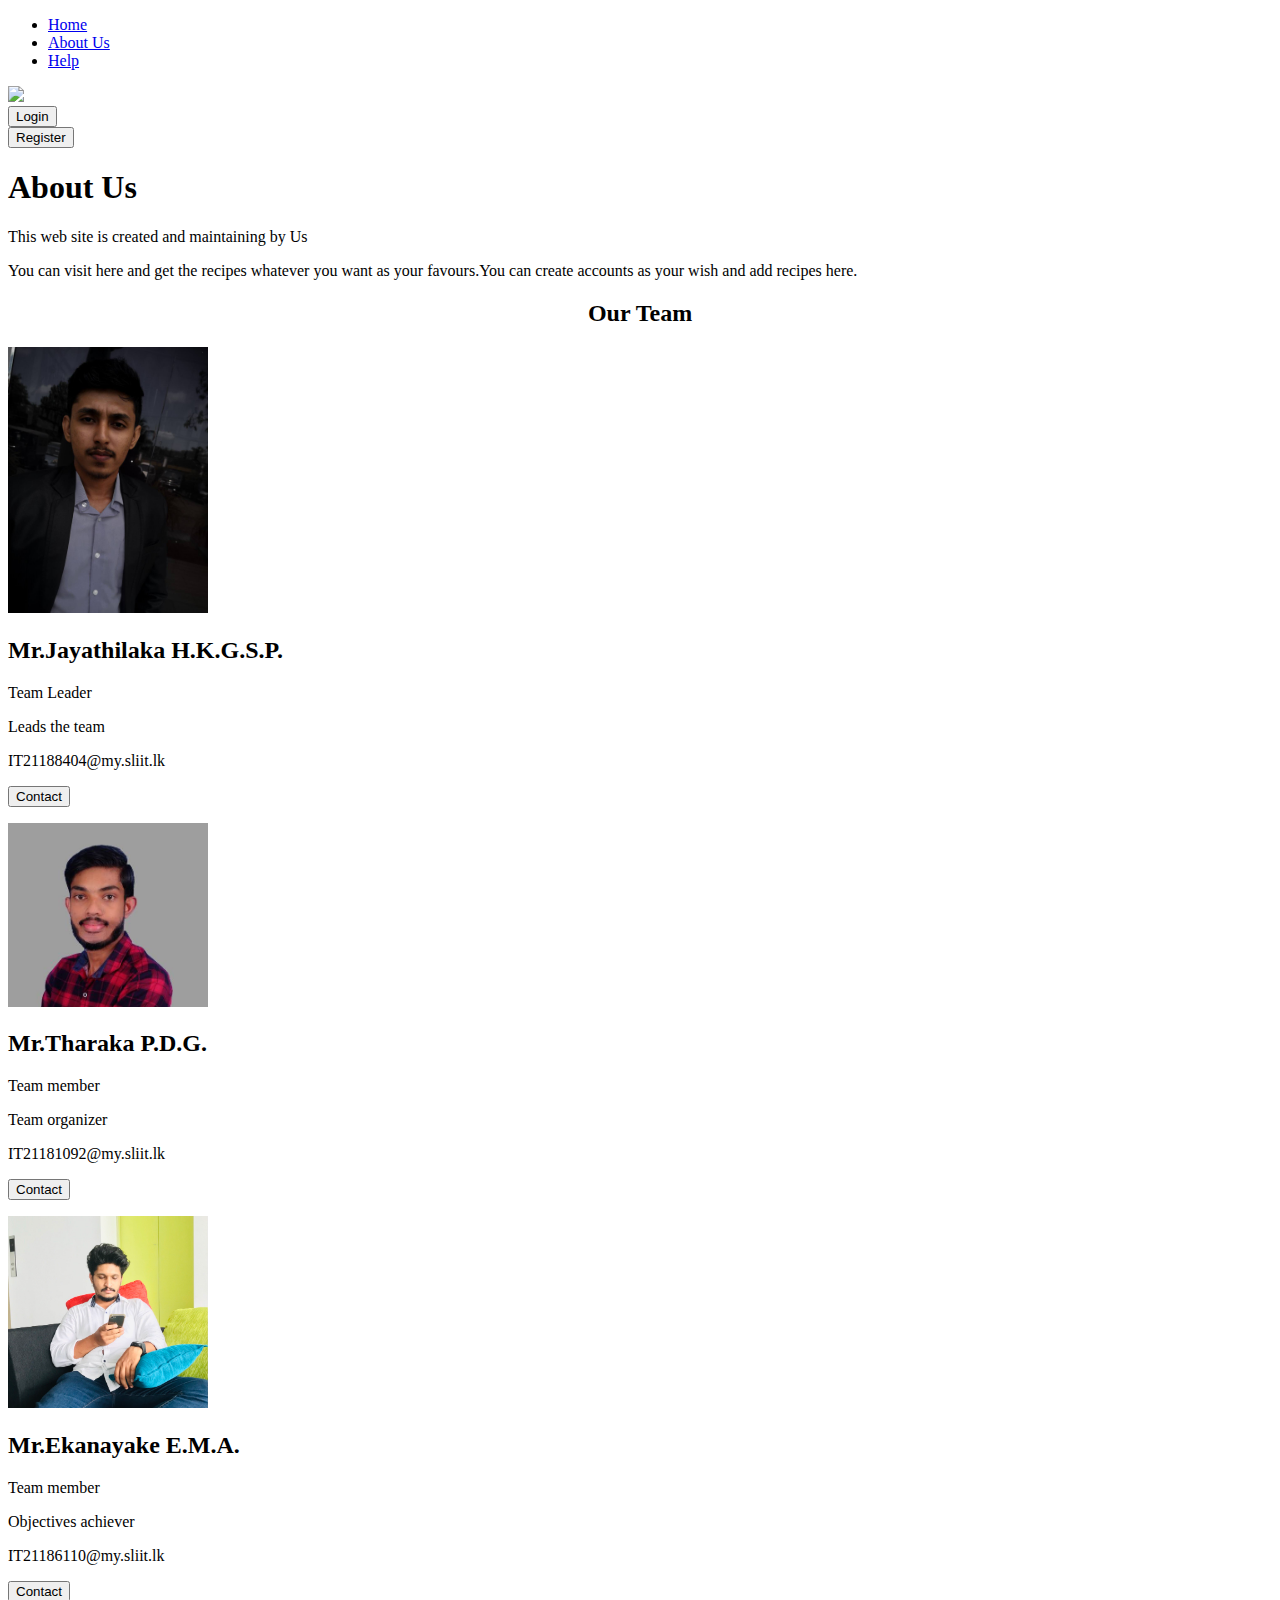
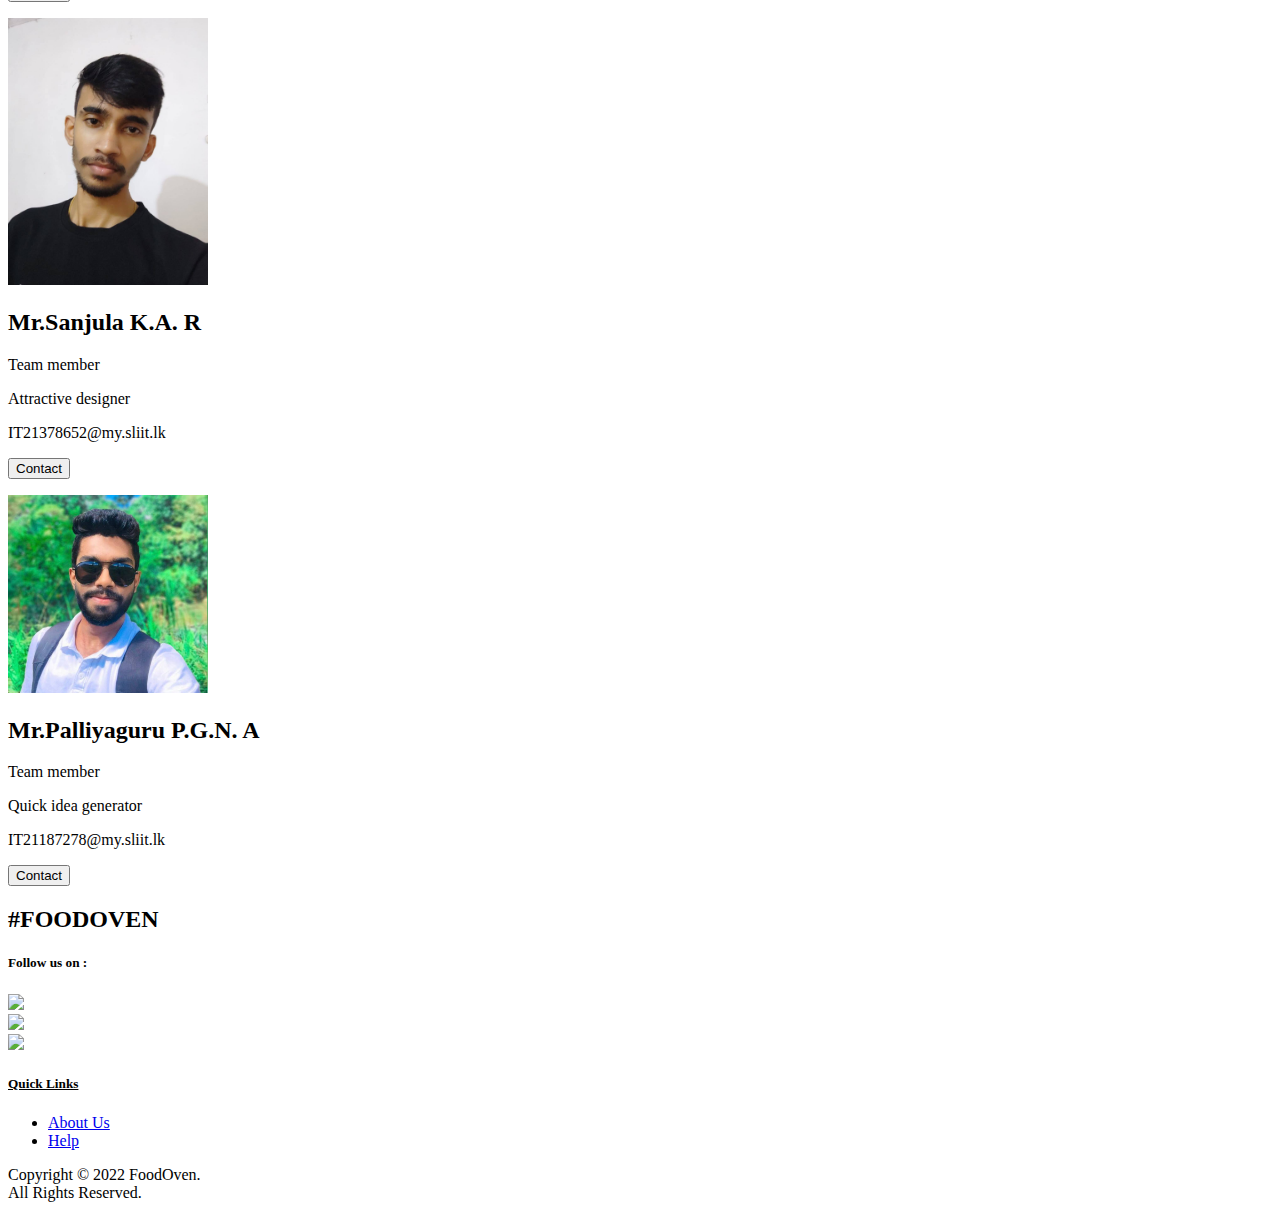
==== html/aboutus.html @ 10a5b1d7 "Add Vulnerable Web Application" ====
<!DOCTYPE html>
<html lang="en">
<head>
    <meta charset="UTF-8">
    <meta http-equiv="X-UA-Compatible" content="IE=edge">
    <meta name="viewport" content="width=device-width, initial-scale=1.0">
    <title>FOODOVEN</title>
    <link rel="stylesheet" href="../Css/index.css">
	<link rel="stylesheet" href="../Css/about.css">
</head>
<body>
    <nav>

    <ul>
         <li><a href="../html/home/index.html">Home</a></li>
     
         <li><a href="../html/aboutus.html">About Us</a></li>
 
         <li><a href="../html/userhtml/new 1.html">Help</a></li>
     </ul>

     <div id="banner">
          <img src="../Images/logo.png"  class="logo1">
     </div>
   <div id="logbtn">
    <a href="#"><button class="log">Login</button></a>
   </div>
   <div id="regbtn">
    <a href="#"><button class="log">Register</button></a>
   </div>
</nav>
<div class="about-section">
  <h1>About Us</h1>
  <p>This web site is created and maintaining by Us</p>
  <p>You can visit here and get the recipes whatever you want as your favours.You can create accounts as your wish and add recipes here.</p>
</div>

<h2 style="text-align:center">Our Team</h2>
<div class="row">
  <div class="column">
    <div class="card">
      <img src="../images/aboutimage/sandaru.jpg" alt="sandaru" style="width:200px">
      <div class="container">
        <h2>Mr.Jayathilaka H.K.G.S.P.</h2>
        <p class="title">Team Leader</p>
        <p>Leads the team</p>
        <p>IT21188404@my.sliit.lk</p>
        <p><a href="#"><button class="button">Contact</button></a></p>
      </div>
    </div>
  </div>

  <div class="column">
    <div class="card">
      <img src="../images/aboutimage/gayan.jpg" alt="gayan" style="width:200px">
      <div class="container">
        <h2>Mr.Tharaka P.D.G.</h2>
        <p class="title">Team member</p>
        <p>Team organizer</p>
        <p>IT21181092@my.sliit.lk</p>
        <p><a href="#"><button class="button">Contact</button></a></p>
      </div>
    </div>
  </div>

  <div class="column">
    <div class="card">
      <img src="../images/aboutimage/ayesh.jpg" alt="ayesh" style="width:200px">
      <div class="container">
        <h2>Mr.Ekanayake E.M.A.</h2>
        <p class="title">Team member</p>
        <p>Objectives achiever</p>
        <p>IT21186110@my.sliit.lk</p>
        <p><a href="#"><button class="button">Contact</button></a></p>
      </div>
    </div>
  </div>
</div>

   <div class="column">
    <div class="card">
      <img src="../images/aboutimage/ranush.jpg" alt="ranush" style="width:200px">
      <div class="container">
        <h2>Mr.Sanjula K.A. R</h2>
        <p class="title">Team member</p>
        <p>Attractive designer</p>
        <p>IT21378652@my.sliit.lk</p>
        <p><a href="#"><button class="button">Contact</button></a></p>
      </div>
    </div>
  </div>
</div>

   <div class="column">
    <div class="card">
      <img src="../images/aboutimage/nipun.jpg" alt="nipun" style="width:200px">
      <div class="container">
        <h2>Mr.Palliyaguru P.G.N. A</h2>
        <p class="title">Team member</p>
        <p>Quick idea generator</p>
        <p>IT21187278@my.sliit.lk</p>
        <p><a href="#"><button class="button">Contact</button></a></p>
      </div>
    </div>
  </div>
</div>

    <footer id="footer">

        <div id="fbanner">
         <h2>#FOODOVEN</h2>
     </div>
     <div id="social">
         <h5>Follow us on :</h5>
     </div>
     <div id="icon">
         
         <div id="fb"><a href="https://www.facebook.com/" target="_blank"><img src="../Images/facebook.png" class="img1"></a></div>
         <div id="tweet"><a href="https://twitter.com/" target="_blank"><img src="../Images/twitter.png" class="img2"></a></div>
         <div id="insta"><a href="https://www.instagram.com/" target="_blank"><img src="../Images/instragram.png" class="img3"></a></div>
        
     </div>

     <div id="links">
         <h5 id="linkh5"><u>Quick Links</u></h5>
         <ul>
             <li><a href="aboutus.html">About Us</a></li>
             <li><a href="../html/userhtml/new 1.html">Help</a></li>
         </ul>
     </div>
     <div id="copy">
         <p>Copyright &copy; 2022 FoodOven.<br>All Rights Reserved.</p>
     </div>

    </footer>


</body>

</html>
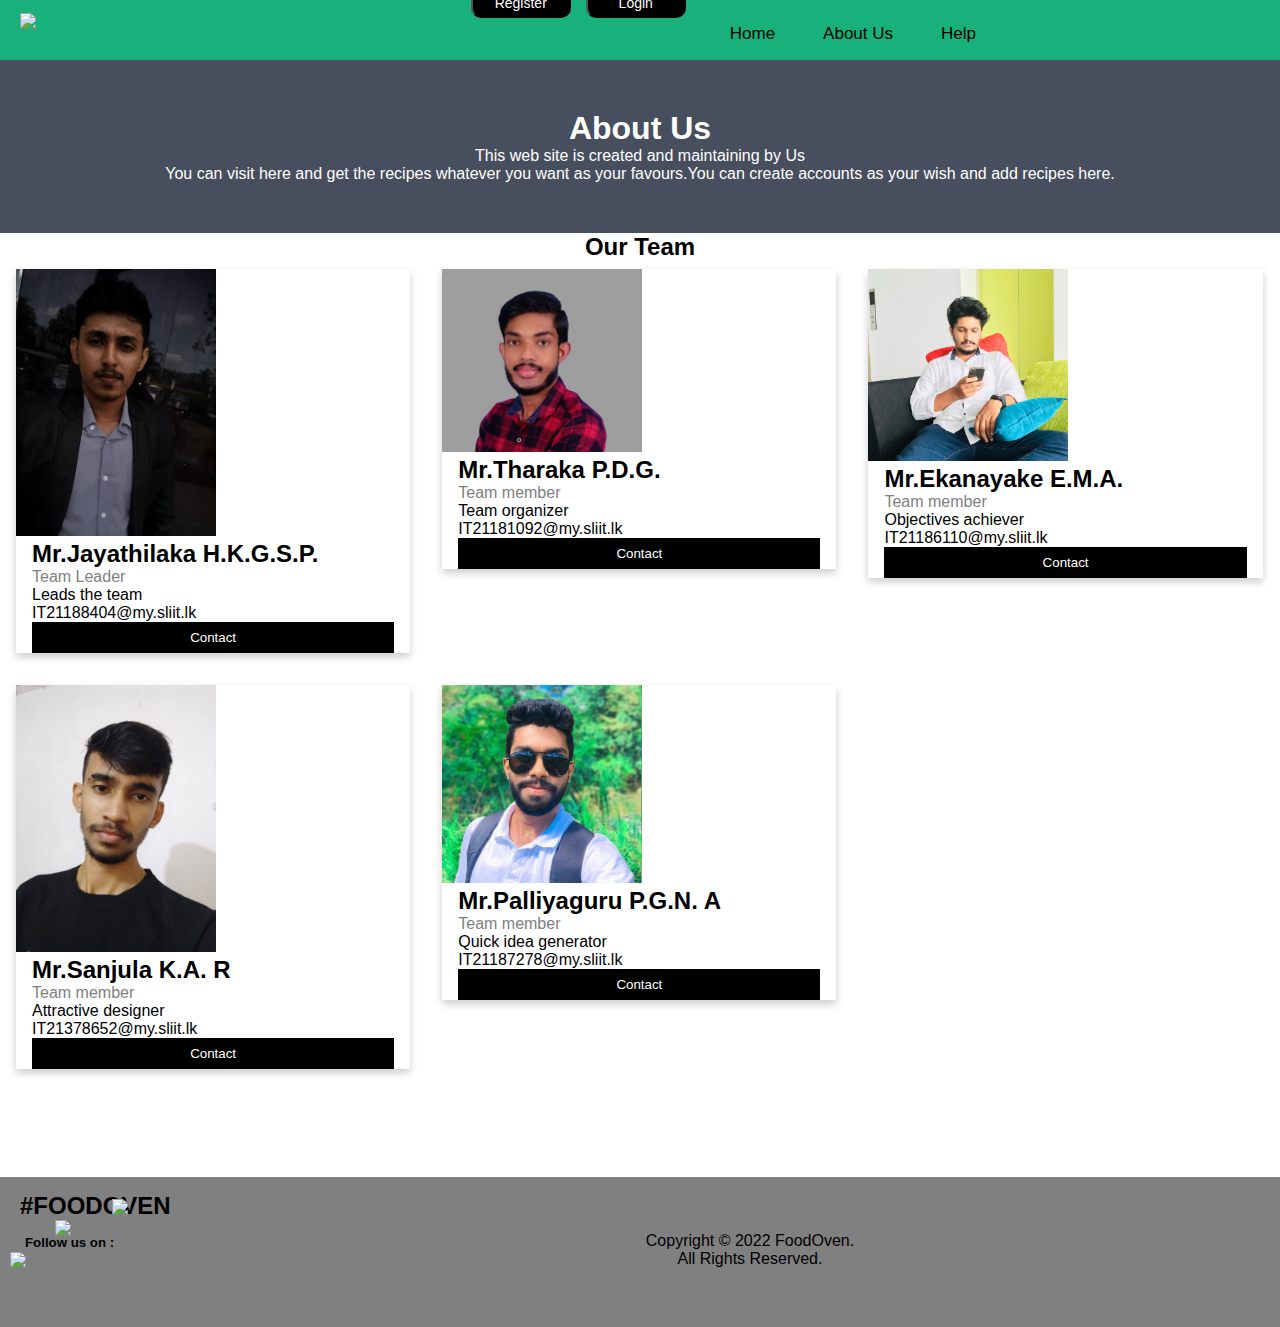
==== commit 26a18ec9: "fix Content Security Policy (CSP) Header Not Set, Missing Anti-clickjacking Header, CSP: style-src u" ====
--- a/html/aboutus.html
+++ b/html/aboutus.html
@@ -5,8 +5,8 @@
     <meta http-equiv="X-UA-Compatible" content="IE=edge">
     <meta name="viewport" content="width=device-width, initial-scale=1.0">
     <title>FOODOVEN</title>
-    <link rel="stylesheet" href="../Css/index.css">
-	<link rel="stylesheet" href="../Css/about.css">
+    <link rel="stylesheet" href="../css/index.css">
+	<link rel="stylesheet" href="../css/about.css">
 </head>
 <body>
     <nav>
@@ -23,7 +23,7 @@
           <img src="../Images/logo.png"  class="logo1">
      </div>
    <div id="logbtn">
-    <a href="#"><button class="log">Login</button></a>
+    <a href="../php/UserProfilePHP/login.php"><button class="log">Login</button></a>
    </div>
    <div id="regbtn">
     <a href="#"><button class="log">Register</button></a>
@@ -35,11 +35,11 @@
   <p>You can visit here and get the recipes whatever you want as your favours.You can create accounts as your wish and add recipes here.</p>
 </div>
 
-<h2 style="text-align:center">Our Team</h2>
+<h2 class="centered">Our Team</h2>
 <div class="row">
   <div class="column">
     <div class="card">
-      <img src="../images/aboutimage/sandaru.jpg" alt="sandaru" style="width:200px">
+      <img src="../images/aboutimage/sandaru.jpg" alt="sandaru" class="card-image">
       <div class="container">
         <h2>Mr.Jayathilaka H.K.G.S.P.</h2>
         <p class="title">Team Leader</p>
@@ -52,7 +52,7 @@
 
   <div class="column">
     <div class="card">
-      <img src="../images/aboutimage/gayan.jpg" alt="gayan" style="width:200px">
+      <img src="../images/aboutimage/gayan.jpg" alt="gayan" class="card-image">
       <div class="container">
         <h2>Mr.Tharaka P.D.G.</h2>
         <p class="title">Team member</p>
@@ -65,7 +65,7 @@
 
   <div class="column">
     <div class="card">
-      <img src="../images/aboutimage/ayesh.jpg" alt="ayesh" style="width:200px">
+      <img src="../images/aboutimage/ayesh.jpg" alt="ayesh" class="card-image">
       <div class="container">
         <h2>Mr.Ekanayake E.M.A.</h2>
         <p class="title">Team member</p>
@@ -79,7 +79,7 @@
 
    <div class="column">
     <div class="card">
-      <img src="../images/aboutimage/ranush.jpg" alt="ranush" style="width:200px">
+      <img src="../images/aboutimage/ranush.jpg" alt="ranush" class="card-image">
       <div class="container">
         <h2>Mr.Sanjula K.A. R</h2>
         <p class="title">Team member</p>
@@ -93,7 +93,7 @@
 
    <div class="column">
     <div class="card">
-      <img src="../images/aboutimage/nipun.jpg" alt="nipun" style="width:200px">
+      <img src="../images/aboutimage/nipun.jpg" alt="nipun" class="card-image">
       <div class="container">
         <h2>Mr.Palliyaguru P.G.N. A</h2>
         <p class="title">Team member</p>
--- a/css/index.css
+++ b/css/index.css
@@ -0,0 +1,201 @@
+*{
+    margin :0;
+    padding :0;
+}
+
+body{
+
+    font-family: sans-serif;
+}
+
+nav{
+    height :60px;
+    background-color:rgb(24, 176, 123);
+    width: 100%;
+
+}
+
+nav ul{
+
+float: right;
+list-style: none;
+margin-right: 280px;
+margin-top: 0px;
+
+
+}
+
+nav ul li{
+    display: block;
+    float: left;
+    padding: 24px;
+    height: 12px;
+}
+
+nav ul li a{
+
+    color: black;
+    padding-top: 0px;
+    text-decoration: none;
+    font-size: 17px;
+    color: Black;
+    transition-duration: 0.4s;
+
+}
+
+
+nav ul li a:hover{
+    color: white;
+    
+}
+
+#banner{
+    padding: 15px 0px 0px 20px;
+	
+	
+}
+
+#logbtn{
+    float:right;
+    margin-left: 465px;
+    margin-right: 20px;
+    margin-top: -45px;
+    
+ 
+}
+
+#regbtn{
+    float:right;
+    margin-left: 465px;
+    margin-right: 135px;
+    margin-top: -45px;
+    
+ 
+}
+
+.log{
+    width:100px;
+    height: 30px;
+    background-color:transparent;
+    border-radius: 10px;
+    color: white;
+    font-size: 14px;
+    transition-duration: 0.4s;
+    border-color: rgb(0, 0, 0);
+    color: rgb(255, 255, 255);
+    background-color:black;
+}
+
+.log:hover{
+
+    background-color: darkmagenta;
+    color: white;
+    border-color:darkmagenta;
+}
+
+#footer{
+    
+   background-color: gray;
+  
+   height: 150px;
+   bottom: 0px;
+   width: 100%;
+   margin-top:500px;
+}
+
+#social{
+    margin-top:15px;
+    margin-left:25px;
+}
+
+#fbanner{
+    padding: 15px 0px 0px 20px;
+    margin-top: 15px;
+}
+
+.img1{
+    width:50px;
+   
+}
+
+.img2{
+    width:50px;
+   
+}
+
+.img3{
+    width:25px;
+    
+}
+
+.icon ul li{
+
+    float:inline;
+    display: block;
+}
+
+#tweet{
+    margin-top: -52px;
+    margin-left: 55px;
+
+}
+#fb{
+    margin-top: 2px;
+    margin-left: 10px;
+
+}
+
+#insta{
+    margin-top: -41px;
+    margin-left: 112px;
+
+}
+
+#links{
+
+    margin-top: -110px;
+    margin-left: 1385px;
+    
+
+}
+
+#links ul li{
+    list-style: none;
+    line-height: 30px;
+    
+
+}
+
+#links ul li a{
+
+    text-decoration: none;
+    color: rgb(0, 0, 0);
+
+}
+#links ul li a:hover{
+
+    color: rgb(203, 0, 0);
+
+}
+
+#linkh5{
+    
+    font-weight: 900;
+}
+
+#copy p{
+    text-align: center;
+}
+
+#copy{
+    
+    width: 400px;
+    margin-left: 550px;
+    margin-top:-30px;
+}
+    
+.logo1{
+	
+	width:60px;
+	margin-top:-12px;
+}--- a/css/about.css
+++ b/css/about.css
@@ -0,0 +1,79 @@
+body {
+  font-family: Arial, Helvetica, sans-serif;
+  margin: 0;
+}
+
+html {
+  box-sizing: border-box;
+}
+
+*,
+*:before,
+*:after {
+  box-sizing: inherit;
+}
+
+.column {
+  float: left;
+  width: 33.3%;
+  margin-bottom: 16px;
+  padding: 0 8px;
+}
+
+.card {
+  box-shadow: 0 4px 8px 0 rgba(0, 0, 0, 0.2);
+  margin: 8px;
+}
+
+.about-section {
+  padding: 50px;
+  text-align: center;
+  background-color: #474e5d;
+  color: white;
+}
+
+.container {
+  padding: 0 16px;
+}
+
+.container::after,
+.row::after {
+  content: "";
+  clear: both;
+  display: table;
+}
+
+.title {
+  color: grey;
+}
+
+.button {
+  border: none;
+  outline: 0;
+  display: inline-block;
+  padding: 8px;
+  color: white;
+  background-color: #000;
+  text-align: center;
+  cursor: pointer;
+  width: 100%;
+}
+
+.button:hover {
+  background-color: #555;
+}
+
+@media screen and (max-width: 650px) {
+  .column {
+    width: 100%;
+    display: block;
+  }
+}
+
+.centered {
+  text-align: center;
+}
+
+.card-image {
+  width: 200px;
+}
